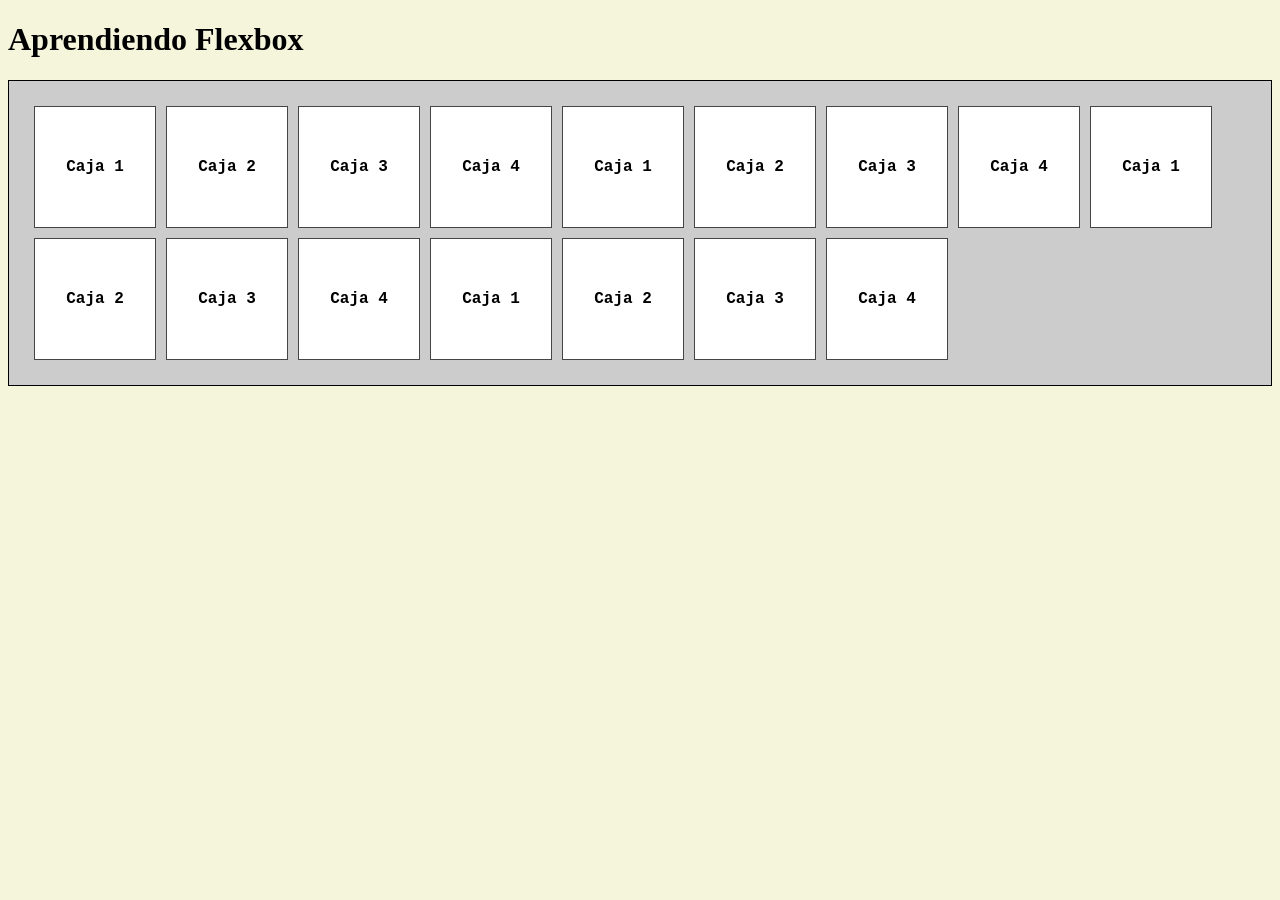
==== flexbox/index.html @ 4f5bddff "Uso de flexbox, organizacion de los elementos internos con diferentes opciones" ====
<!DOCTYPE html>
<html lang="en">
<head>
    <meta charset="UTF-8">
    <meta name="viewport" content="width=device-width, initial-scale=1.0">
    <title>Flexbox</title>
</head>

<link rel="stylesheet" href="estilos.css">

<body>
    <h1>Aprendiendo Flexbox</h1>    

    <section class="flex-container">
        <div class="caja">Caja 1</div>
        <div class="caja">Caja 2</div>
        <div class="caja">Caja 3</div>
        <div class="caja">Caja 4</div>
        <div class="caja">Caja 1</div>
        <div class="caja">Caja 2</div>
        <div class="caja">Caja 3</div>
        <div class="caja">Caja 4</div>
        <div class="caja">Caja 1</div>
        <div class="caja">Caja 2</div>
        <div class="caja">Caja 3</div>
        <div class="caja">Caja 4</div>
        <div class="caja">Caja 1</div>
        <div class="caja">Caja 2</div>
        <div class="caja">Caja 3</div>
        <div class="caja">Caja 4</div>
    </section>

       
</body>
</html>
---- flexbox/estilos.css ----
body {
    background-color: beige;    
}

.flex-container {
    border: 1px solid black;    
    background: #ccc;
    padding: 20px;
    display: flex;    
    flex-flow: wrap;
    /* flex-wrap: wrap; */
    flex-direction: row;
}

.caja {
    background-color:white;
    border: 1px solid #464444;
    color: black;
    font-family: 'Courier New', Courier, monospace;
    font-weight: bold;
    width: 120px;   
    height: 120px;
    line-height: 120px;
    text-align: center;
    margin: 5px;
    /* float: left; */
}
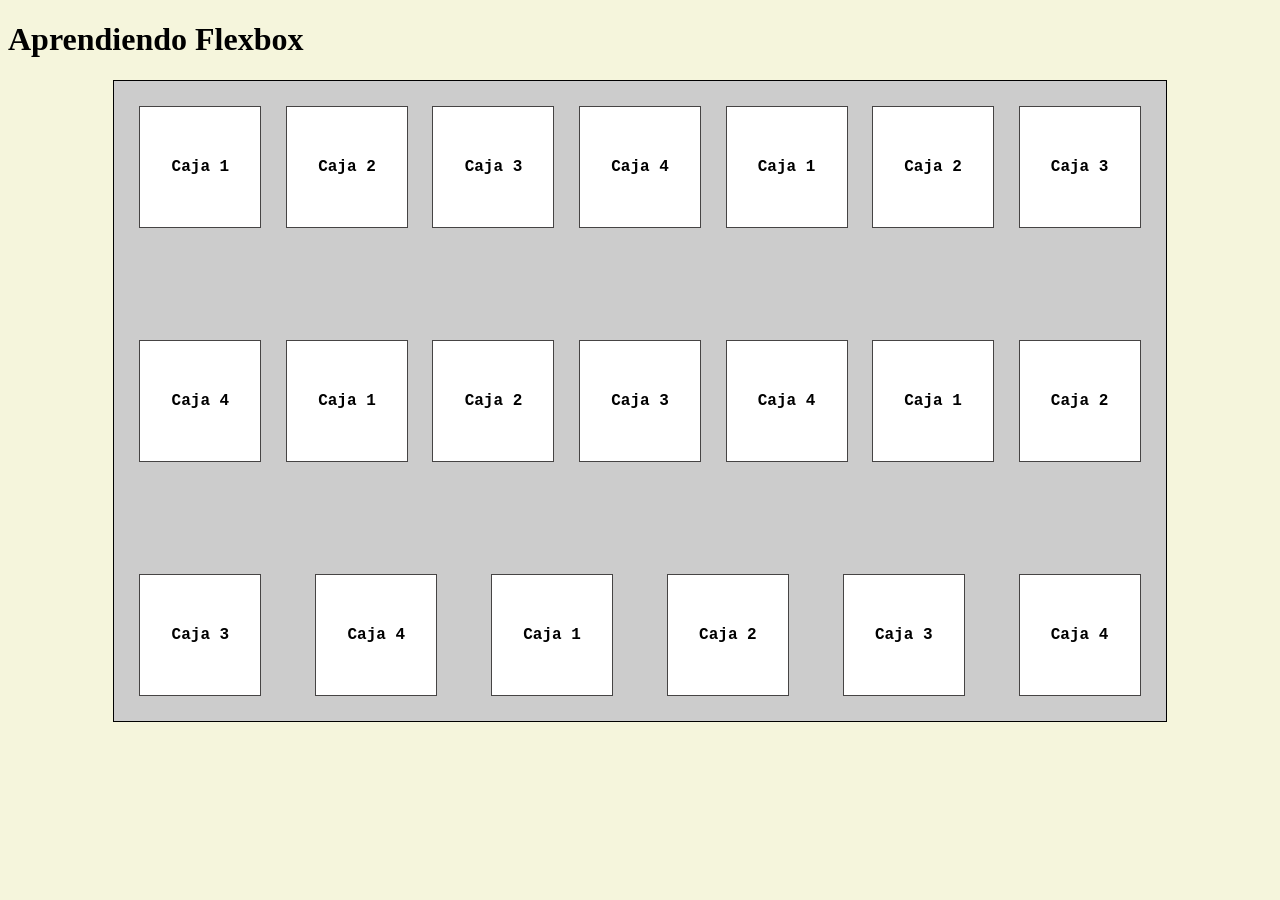
==== commit d763afaf: "Uso de distintas propiedades de flex para reogranizar dentro del flex-container" ====
--- a/flexbox/index.html
+++ b/flexbox/index.html
@@ -28,6 +28,11 @@
         <div class="caja">Caja 2</div>
         <div class="caja">Caja 3</div>
         <div class="caja">Caja 4</div>
+        <div class="caja">Caja 1</div>
+        <div class="caja">Caja 2</div>
+        <div class="caja">Caja 3</div>
+        <div class="caja">Caja 4</div>
+       
     </section>
 
        
--- a/flexbox/estilos.css
+++ b/flexbox/estilos.css
@@ -8,9 +8,13 @@
     background: #ccc;
     padding: 20px;
     display: flex;    
-    flex-flow: wrap;
-    /* flex-wrap: wrap; */
-    flex-direction: row;
+    flex-flow: row wrap;  
+    justify-content: space-between;
+    width: 80%;
+    height: 600px;
+    margin: 0 auto;
+    align-items:center;
+    align-content: space-between;
 }
 
 .caja {
@@ -20,9 +24,9 @@
     font-family: 'Courier New', Courier, monospace;
     font-weight: bold;
     width: 120px;   
-    height: 120px;
+    /* height: 120px; */
     line-height: 120px;
     text-align: center;
     margin: 5px;
-    /* float: left; */
+    overflow: hidden;
 }
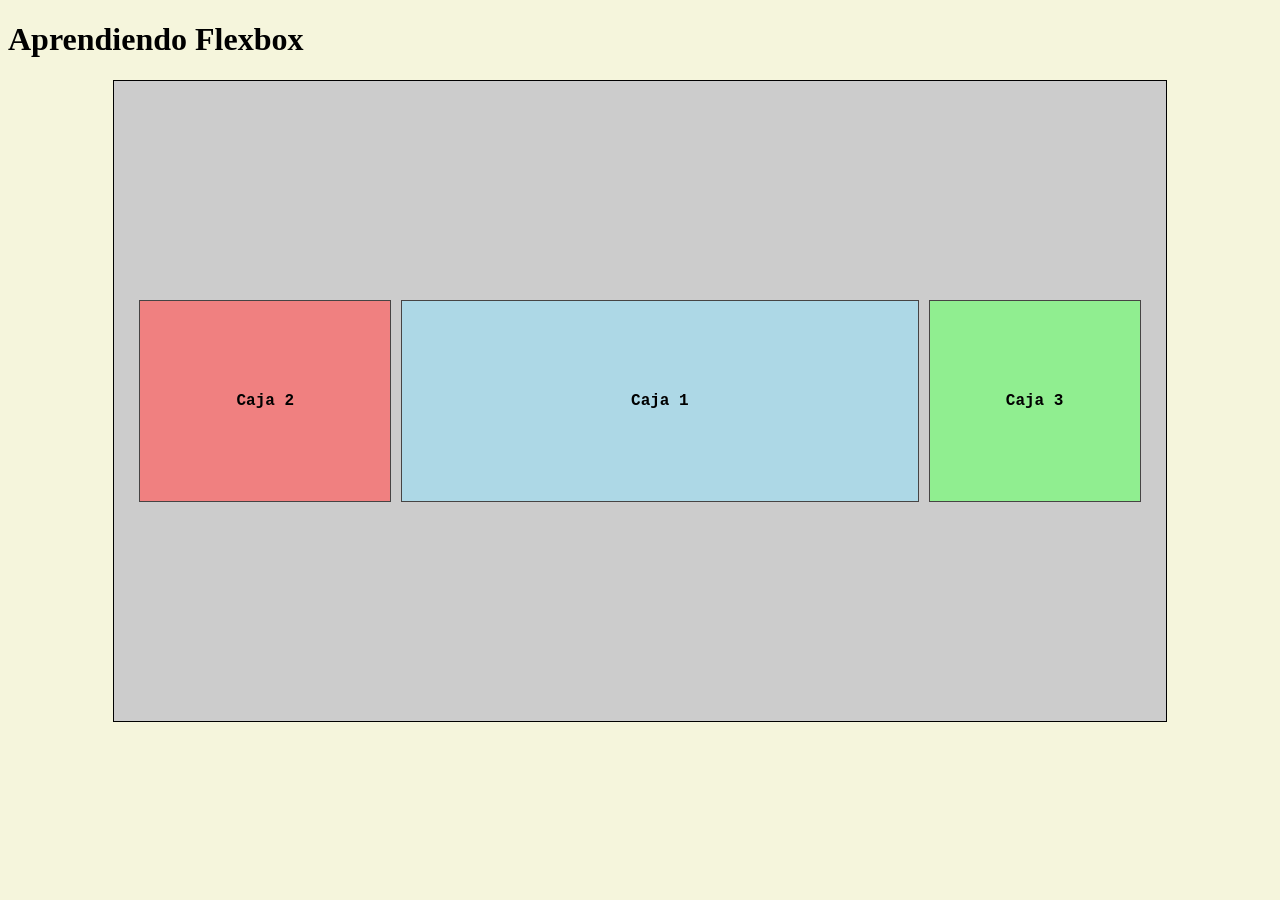
==== commit 1a9b2f00: "uso de las propiedades order, flex-grow, flex-basis para editar los tamaños y el orden de los elemen" ====
--- a/flexbox/index.html
+++ b/flexbox/index.html
@@ -12,27 +12,9 @@
     <h1>Aprendiendo Flexbox</h1>    
 
     <section class="flex-container">
-        <div class="caja">Caja 1</div>
-        <div class="caja">Caja 2</div>
-        <div class="caja">Caja 3</div>
-        <div class="caja">Caja 4</div>
-        <div class="caja">Caja 1</div>
-        <div class="caja">Caja 2</div>
-        <div class="caja">Caja 3</div>
-        <div class="caja">Caja 4</div>
-        <div class="caja">Caja 1</div>
-        <div class="caja">Caja 2</div>
-        <div class="caja">Caja 3</div>
-        <div class="caja">Caja 4</div>
-        <div class="caja">Caja 1</div>
-        <div class="caja">Caja 2</div>
-        <div class="caja">Caja 3</div>
-        <div class="caja">Caja 4</div>
-        <div class="caja">Caja 1</div>
-        <div class="caja">Caja 2</div>
-        <div class="caja">Caja 3</div>
-        <div class="caja">Caja 4</div>
-       
+        <div class="caja c1">Caja 1</div>
+        <div class="caja c2">Caja 2</div>
+        <div class="caja c3">Caja 3</div>       
     </section>
 
        
--- a/flexbox/estilos.css
+++ b/flexbox/estilos.css
@@ -9,12 +9,12 @@
     padding: 20px;
     display: flex;    
     flex-flow: row wrap;  
-    justify-content: space-between;
+    justify-content: center;
+    align-content: center;
     width: 80%;
     height: 600px;
     margin: 0 auto;
-    align-items:center;
-    align-content: space-between;
+    align-content: center;
 }
 
 .caja {
@@ -23,10 +23,28 @@
     color: black;
     font-family: 'Courier New', Courier, monospace;
     font-weight: bold;
-    width: 120px;   
-    /* height: 120px; */
-    line-height: 120px;
+    width: 200px;   
+    line-height: 200px;
     text-align: center;
     margin: 5px;
     overflow: hidden;
+}
+
+.c1 {
+    background-color: lightblue;
+    order: 2;
+    flex-grow: 1;
+    flex-basis: 50%;
+}
+
+.c2 {
+    background-color: lightcoral;
+    order: 1;
+    flex-grow: 5;
+}
+
+.c3 {
+    background-color: lightgreen;
+    order: 3;
+    flex-grow: 1;
 }
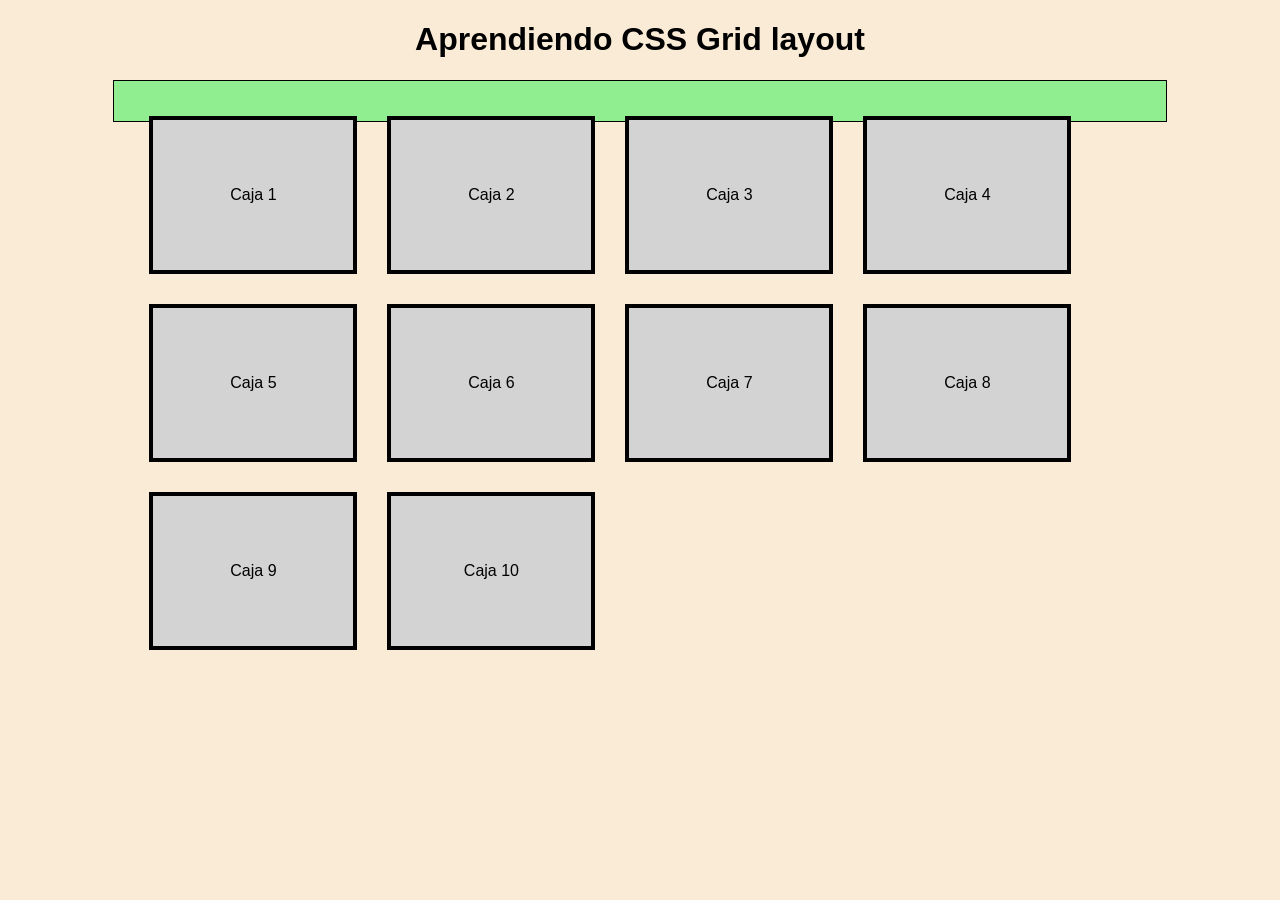
==== commit 7ac02753: "creacion de archivos para el ejercicio, se añaden estilos iniciales y elementos iniciales, se agrega" ====
--- a/flexbox/index.html
+++ b/flexbox/index.html
@@ -3,19 +3,26 @@
 <head>
     <meta charset="UTF-8">
     <meta name="viewport" content="width=device-width, initial-scale=1.0">
-    <title>Flexbox</title>
+    <title>Grid layout</title>
 </head>
 
 <link rel="stylesheet" href="estilos.css">
 
 <body>
-    <h1>Aprendiendo Flexbox</h1>    
+    <h1>Aprendiendo CSS Grid layout</h1>    
 
-    <section class="flex-container">
-        <div class="caja c1">Caja 1</div>
-        <div class="caja c2">Caja 2</div>
-        <div class="caja c3">Caja 3</div>       
-    </section>
+    <div class="grid-layout">
+        <div class="caja">Caja 1</div>
+        <div class="caja">Caja 2</div>
+        <div class="caja">Caja 3</div>       
+        <div class="caja">Caja 4</div>       
+        <div class="caja">Caja 5</div>       
+        <div class="caja">Caja 6</div>       
+        <div class="caja">Caja 7</div>       
+        <div class="caja">Caja 8</div>       
+        <div class="caja">Caja 9</div>       
+        <div class="caja">Caja 10</div>       
+    </div>
 
        
 </body>
--- a/flexbox/estilos.css
+++ b/flexbox/estilos.css
@@ -1,50 +1,26 @@
 
 body {
-    background-color: beige;    
+    background-color: antiquewhite;  
+    font-family: Arial, Helvetica, sans-serif;   
+    /* centrar el titulo */
+    text-align: center;   
 }
 
-.flex-container {
+.grid-layout {
+    width: 80%;
+    margin: 0 auto;
+    background-color: lightgreen;    
+    padding: 20px;
     border: 1px solid black;    
-    background: #ccc;
-    padding: 20px;
-    display: flex;    
-    flex-flow: row wrap;  
-    justify-content: center;
-    align-content: center;
-    width: 80%;
-    height: 600px;
-    margin: 0 auto;
-    align-content: center;
 }
 
 .caja {
-    background-color:white;
-    border: 1px solid #464444;
-    color: black;
-    font-family: 'Courier New', Courier, monospace;
-    font-weight: bold;
-    width: 200px;   
-    line-height: 200px;
+    width: 200px; 
+    height: 150px;
+    border: 4px solid black;
+    background-color: lightgray;    
+    margin: 15px;
     text-align: center;
-    margin: 5px;
-    overflow: hidden;
-}
-
-.c1 {
-    background-color: lightblue;
-    order: 2;
-    flex-grow: 1;
-    flex-basis: 50%;
-}
-
-.c2 {
-    background-color: lightcoral;
-    order: 1;
-    flex-grow: 5;
-}
-
-.c3 {
-    background-color: lightgreen;
-    order: 3;
-    flex-grow: 1;
+    line-height: 150px;
+    float: left;
 }
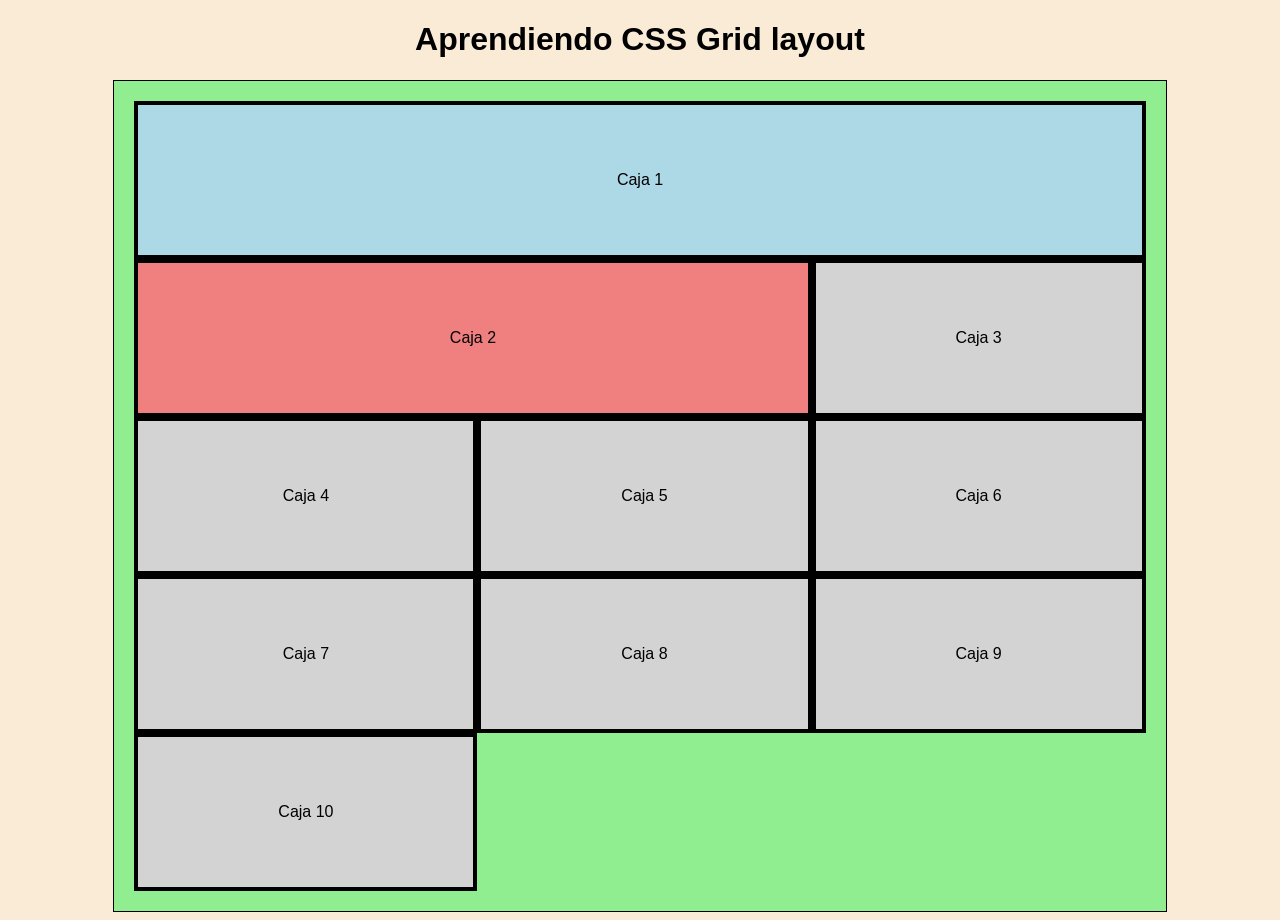
==== commit 2f768f49: "Ajuste de tamaños pro ¡coluna y por fila" ====
--- a/flexbox/index.html
+++ b/flexbox/index.html
@@ -12,16 +12,16 @@
     <h1>Aprendiendo CSS Grid layout</h1>    
 
     <div class="grid-layout">
-        <div class="caja">Caja 1</div>
-        <div class="caja">Caja 2</div>
-        <div class="caja">Caja 3</div>       
-        <div class="caja">Caja 4</div>       
-        <div class="caja">Caja 5</div>       
-        <div class="caja">Caja 6</div>       
-        <div class="caja">Caja 7</div>       
-        <div class="caja">Caja 8</div>       
-        <div class="caja">Caja 9</div>       
-        <div class="caja">Caja 10</div>       
+        <div class="caja c1">Caja 1</div>
+        <div class="caja c2">Caja 2</div>
+        <div class="caja c3">Caja 3</div>       
+        <div class="caja c4">Caja 4</div>       
+        <div class="caja c5">Caja 5</div>       
+        <div class="caja c6">Caja 6</div>       
+        <div class="caja c7">Caja 7</div>       
+        <div class="caja c8">Caja 8</div>       
+        <div class="caja c9">Caja 9</div>       
+        <div class="caja c10">Caja 10</div>       
     </div>
 
        
--- a/flexbox/estilos.css
+++ b/flexbox/estilos.css
@@ -7,20 +7,34 @@
 }
 
 .grid-layout {
+    display: grid;
     width: 80%;
     margin: 0 auto;
     background-color: lightgreen;    
     padding: 20px;
     border: 1px solid black;    
+    grid-template-columns: auto auto auto;
+    grid-template-rows: auto;
+    justify-content: stretch;
 }
 
 .caja {
-    width: 200px; 
-    height: 150px;
+    
     border: 4px solid black;
     background-color: lightgray;    
-    margin: 15px;
     text-align: center;
     line-height: 150px;
     float: left;
+}
+
+.c1 {
+    background-color: lightblue;
+    grid-column: 1 / 4;
+    grid-row: 1 / 2;
+}
+
+.c2 {
+    background-color: lightcoral;
+    grid-column: 1 / 3;
+    grid-row: 2 / 3;
 }
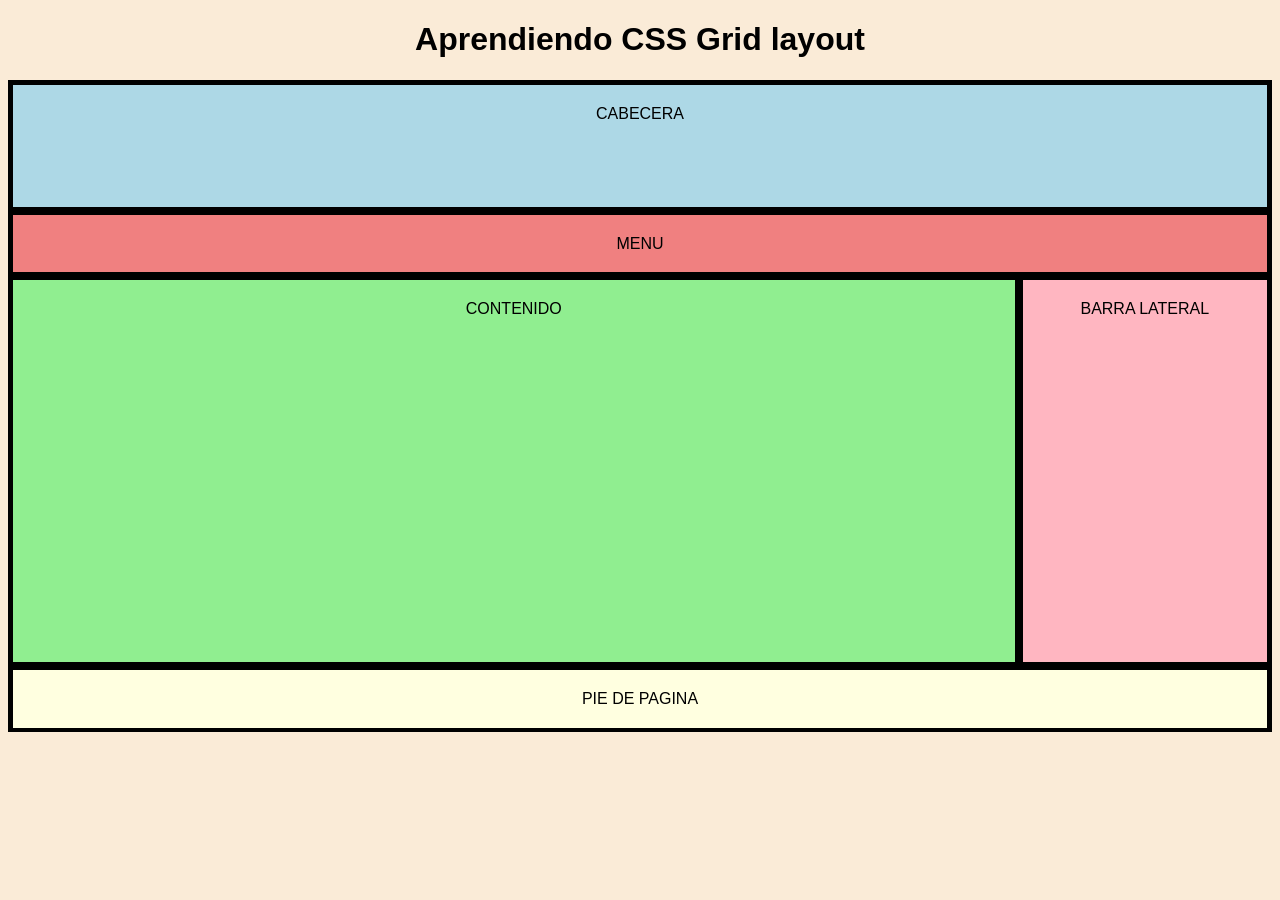
==== commit 8870ebf5: "editando estilos de filas y columnas hios del container grid-layout" ====
--- a/flexbox/index.html
+++ b/flexbox/index.html
@@ -12,16 +12,12 @@
     <h1>Aprendiendo CSS Grid layout</h1>    
 
     <div class="grid-layout">
-        <div class="caja c1">Caja 1</div>
-        <div class="caja c2">Caja 2</div>
-        <div class="caja c3">Caja 3</div>       
-        <div class="caja c4">Caja 4</div>       
-        <div class="caja c5">Caja 5</div>       
-        <div class="caja c6">Caja 6</div>       
-        <div class="caja c7">Caja 7</div>       
-        <div class="caja c8">Caja 8</div>       
-        <div class="caja c9">Caja 9</div>       
-        <div class="caja c10">Caja 10</div>       
+        <div class="caja c1">CABECERA</div>
+        <div class="caja c2">MENU</div>
+        <div class="caja c3">CONTENIDO</div>       
+        <div class="caja c4">BARRA LATERAL</div>       
+        <div class="caja c5">PIE DE PAGINA</div>       
+            
     </div>
 
        
--- a/flexbox/estilos.css
+++ b/flexbox/estilos.css
@@ -7,15 +7,12 @@
 }
 
 .grid-layout {
+    height: 650px;
     display: grid;
-    width: 80%;
-    margin: 0 auto;
+    grid-template-columns: 80% auto;
+    grid-template-rows: 20% 10% 60% auto;
     background-color: lightgreen;    
-    padding: 20px;
     border: 1px solid black;    
-    grid-template-columns: auto auto auto;
-    grid-template-rows: auto;
-    justify-content: stretch;
 }
 
 .caja {
@@ -23,18 +20,31 @@
     border: 4px solid black;
     background-color: lightgray;    
     text-align: center;
-    line-height: 150px;
-    float: left;
+    padding: 20px;
 }
 
 .c1 {
     background-color: lightblue;
-    grid-column: 1 / 4;
-    grid-row: 1 / 2;
+    grid-column: 1 / span 2; 
 }
 
 .c2 {
     background-color: lightcoral;
-    grid-column: 1 / 3;
-    grid-row: 2 / 3;
+    grid-column: 1 / span 2; 
+    
+}
+
+.c3 {
+    background-color: lightgreen;
+    
+}
+
+.c4 {
+    background-color: lightpink;
+    grid-column: 2 / span 1; 
+}
+
+.c5 {
+    background-color: lightyellow;
+    grid-column: 1 / span 2; 
 }
